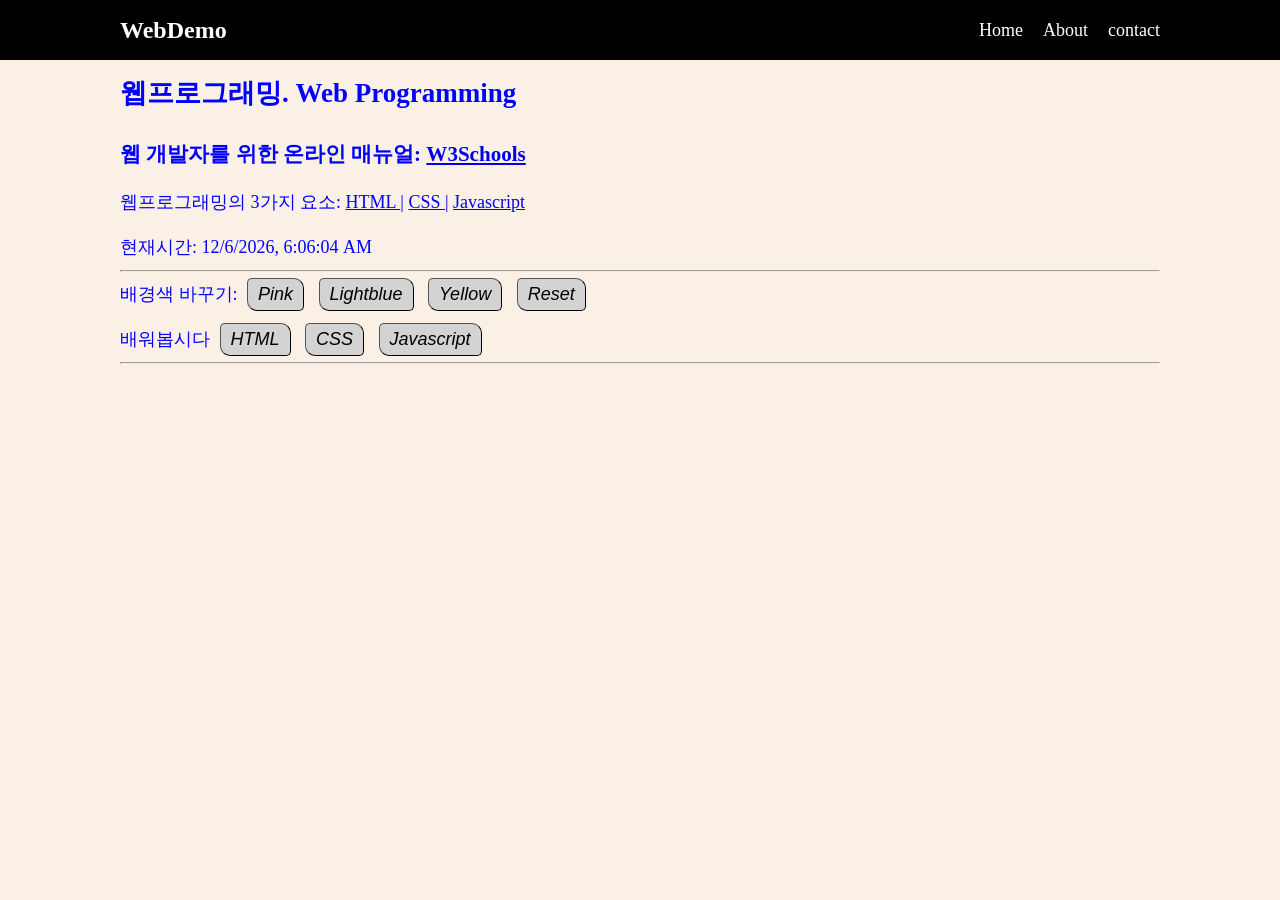
==== index.html @ 5e6b56aa "v1.0" ====
<!doctype html>
<html lang="en">
  <head>
    <meta charset="UTF-8" />
    <meta name="viewport" content="width=device-width, initial-scale=1.0" />
    <title>HCJDemo</title>
    <link rel="stylesheet" href="style.css" />
  </head>
  <body>
    <!-- 메뉴영역 -->
    <nav class="navbar">
      <div class="container">
        <div class="logo">WebDemo</div>
        <ul class="nav">
          <li>
            <a href="/">Home</a>
          </li>
          <li>
            <a href="about.html">About</a>
          </li>
          <li>
            <a href="contact.html">contact</a>
          </li>
        </ul>
      </div>
    </nav>

    <!-- 메인 섹션 -->
    <section class="main">
      <div class="container">
        <h1>웹프로그래밍. Web Programming</h1>
        <h3>
          웹 개발자를 위한 온라인 매뉴얼:
          <a href="https://www.w3schools.com/">W3Schools</a>
        </h3>
        <p>
          웹프로그래밍의 3가지 요소:
          <a href="https://www.w3schools.com/html/default.asp"> HTML </a> |
          <a href="https://www.w3schools.com/css/default.asp"> CSS </a> |
          <a href="https://www.w3schools.com/js/default.asp"> Javascript </a>
        </p>

        <p>현재시간: <sapn id="time"></sapn></p>
        <hr />
        <p>
          배경색 바꾸기:
          <button onclick="pink()">Pink</button>
          <button onclick="lightblue()">Lightblue</button>
          <button onclick="yellow()">Yellow</button>
          <button onclick="reset()">Reset</button>
        </p>
        <p>
          배워봅시다
          <button onmouseover="showhtml()" onmouseout="hide()">HTML</button>
          <button onmouseover="showcss()" onmouseout="hide()">CSS</button>
          <button onmouseover="showjs()" onmouseout="hide()">Javascript</button>
        </p>

        <hr />
        <br />
        <div>
          <img id="fig" height="200px" />
          <p id="desc"></p>
        </div>
      </div>
    </section>

    <script src="main.js"></script>
  </body>
</html>
---- style.css ----
* {
  box-sizing: border-box;
  margin: 0;
  padding: 0;
}

body {
  background-color: linen;
  line-height: 1.5;
  font-size: 18px;
}

ul {
  list-style-type: none;
}

.container {
  max-width: 1100px;
  margin: 0 auto;
  padding: 0 30px;
}

.main {
  color: blue;
  line-height: 2.5;
}

.navbar {
  background-color: black;
  color: white;
  height: 60px;
}

.navbar .container {
  display: flex;
  flex-direction: row;
  justify-content: space-between;
  align-items: center;
  height: 100%;
}

.navbar ul {
  display: flex;
  flex-direction: row;
}

.navbar ul li {
  margin-left: 20px;
}

.navbar a {
  color: white;
  text-decoration: none;
  font-size: 18px;
  font-weight: blod;
}

.navbar a:hover {
  border-bottom: 2px #aaa solid;
  color: #aaa;
}

.navbar .logo {
  font-size: x-large;
  font-weight: bolder;
}

button {
  padding: 5px 10px;
  margin: 5px;
  font-size: large;
  font-style: italic;
  background-color: lightgray;
  border-width: 1px;
  border-radius: 5px 10px;
}

button:hover {
  color: red;
  background-color: aquamarine;
}

.profile {
  display: flex;
  flex-direction: row;
  justify-content: space-around;
}
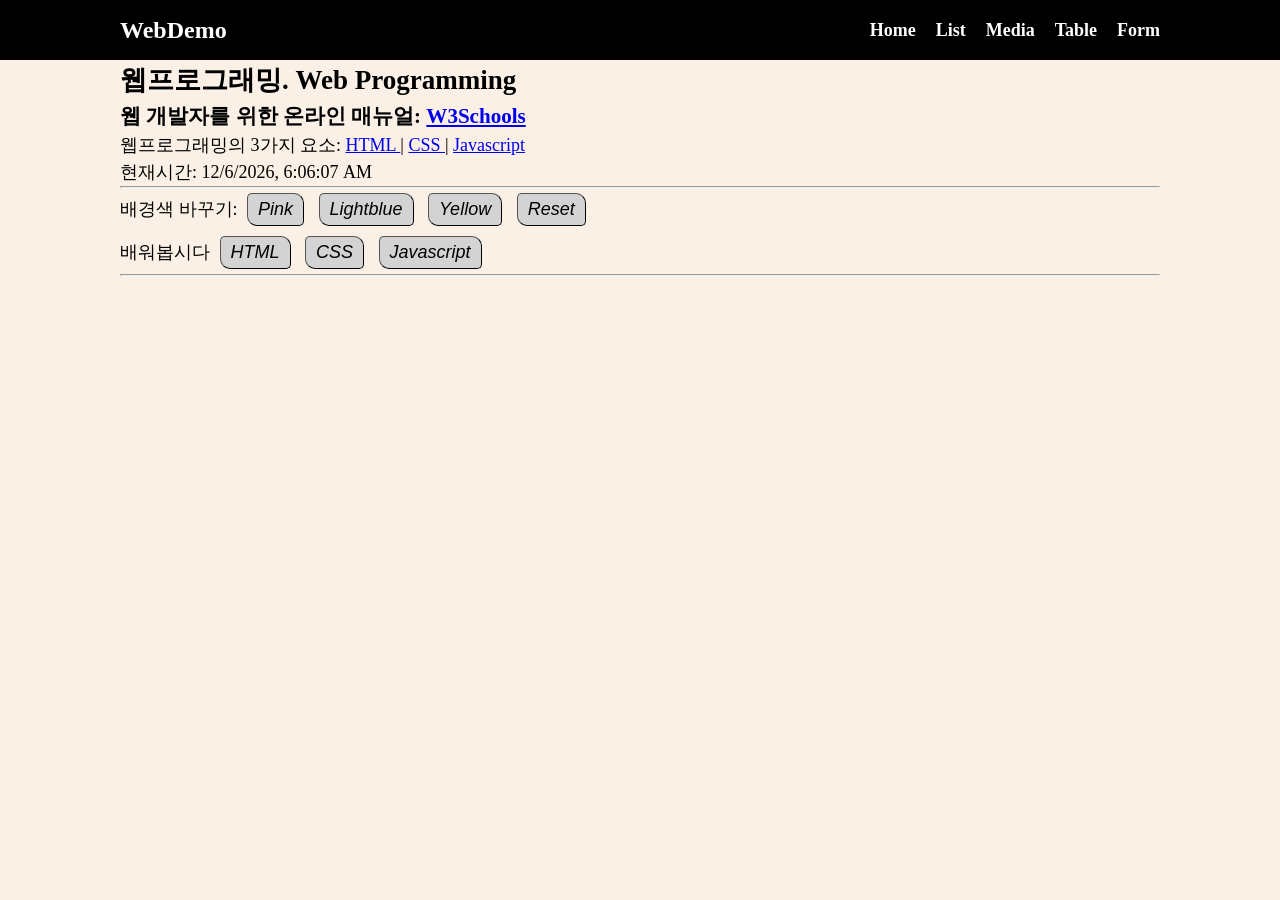
==== commit a353405d: "웹프 4주차 커밋" ====
--- a/index.html
+++ b/index.html
@@ -11,15 +11,21 @@
     <nav class="navbar">
       <div class="container">
         <div class="logo">WebDemo</div>
-        <ul class="nav">
+        <ul>
           <li>
             <a href="/">Home</a>
           </li>
           <li>
-            <a href="about.html">About</a>
+            <a href="list.html">List</a>
           </li>
           <li>
-            <a href="contact.html">contact</a>
+            <a href="media.html">Media</a>
+          </li>
+          <li>
+            <a href="table.html">Table</a>
+          </li>
+          <li>
+            <a href="form.html">Form</a>
           </li>
         </ul>
       </div>
--- a/style.css
+++ b/style.css
@@ -10,7 +10,7 @@
   font-size: 18px;
 }
 
-ul {
+.navbar ul {
   list-style-type: none;
 }
 
@@ -20,15 +20,16 @@
   padding: 0 30px;
 }
 
-.main {
+/* .main {
   color: blue;
   line-height: 2.5;
-}
+} */
 
 .navbar {
   background-color: black;
   color: white;
   height: 60px;
+  list-style-type: none;
 }
 
 .navbar .container {
@@ -52,7 +53,7 @@
   color: white;
   text-decoration: none;
   font-size: 18px;
-  font-weight: blod;
+  font-weight: bold;
 }
 
 .navbar a:hover {
@@ -80,8 +81,23 @@
   background-color: aquamarine;
 }
 
-.profile {
-  display: flex;
-  flex-direction: row;
-  justify-content: space-around;
+.menu {
+  list-style-type: none;
+  margin-top: 20px;
 }
+
+.menu > li {
+  margin-bottom: 20px;
+}
+
+.menu > li > strong {
+  font-size: 22px;
+  display: block;
+  margin-bottom: 10px;
+}
+
+/* 내부 리스트 (메뉴 항목) */
+.menu ul {
+  list-style-type: disc;
+  margin-left: 20px;
+}
